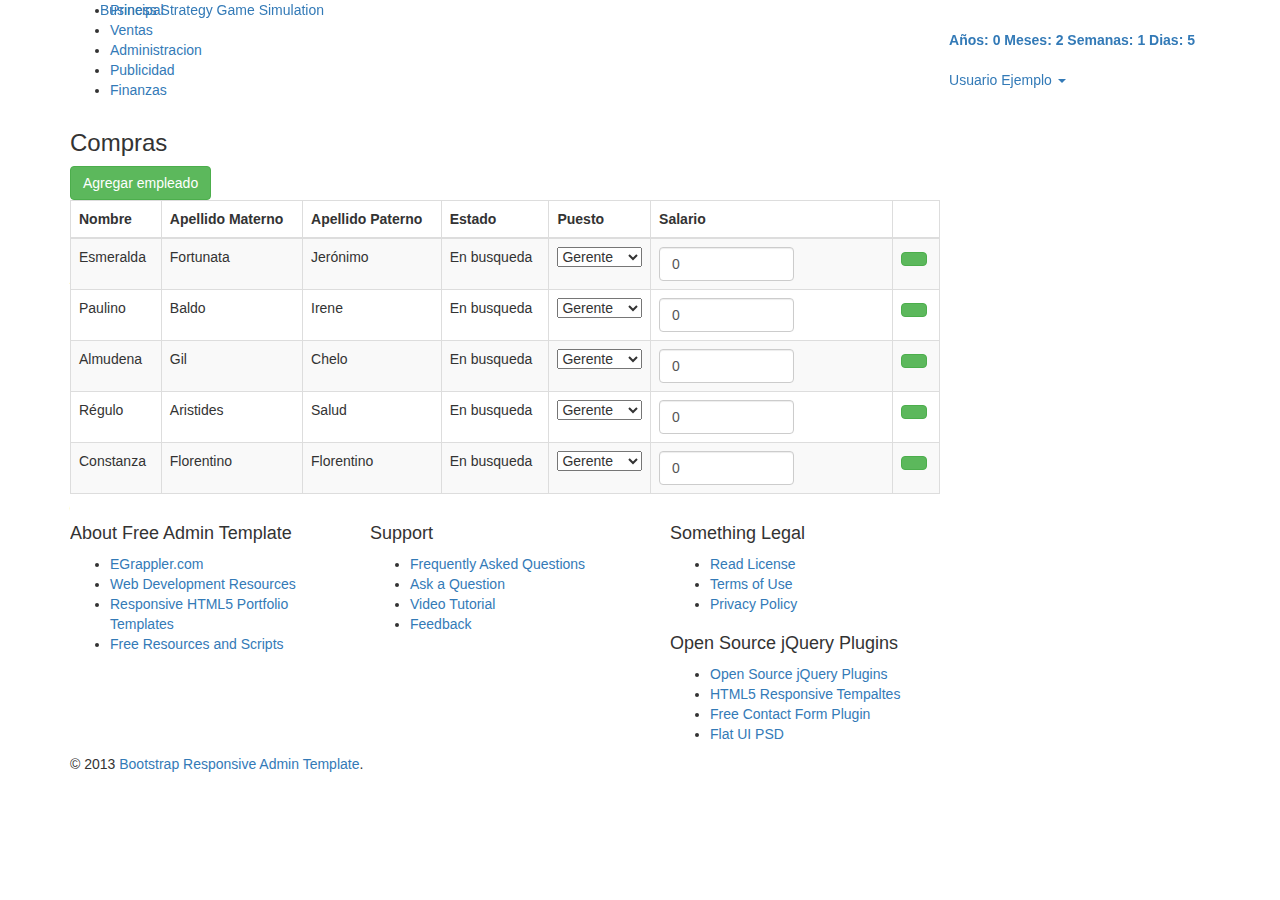
==== Admon.html @ 19e6af53 "Generar clientes automaticos" ====
<!DOCTYPE html>
<html lang="es-MX">
<head>
    <meta charset="utf-8">
    <title>Business Strategy Game Simulation</title>
    <meta name="viewport" content="width=device-width, initial-scale=1.0, maximum-scale=1.0, user-scalable=no">
    <meta name="apple-mobile-web-app-capable" content="yes">
    <link href="css/bootstrap.min.css" rel="stylesheet">
    <link href="css/bootstrap-responsive.min.css" rel="stylesheet">
    <link href="http://fonts.googleapis.com/css?family=Open+Sans:400italic,600italic,400,600" rel="stylesheet">
    <link href="css/font-awesome.css" rel="stylesheet">
    <link href="css/style.css" rel="stylesheet">
    <link href="css/pages/dashboard.css" rel="stylesheet">

</head>

<body>
    <div class="navbar navbar-fixed-top">
        <div class="navbar-inner">
            <div class="container">
                <a class="btn btn-navbar" data-toggle="collapse" data-target=".nav-collapse">
                    <span class="icon-bar"></span>
                    <span class="icon-bar"></span>
                    <span class="icon-bar"></span>
                </a>
                <a class="brand" href="index.html">Business Strategy Game Simulation
                </a>

                <div class="nav-collapse">
                    <ul class="nav pull-right">
                        <li class="dropdown">
                            <a class="dropdown-toggle" data-toggle="dropdown">
                                <i class="icon-time"></i>
                                <b id="tiempoJuego">Semanas: 0 Dias: 0</b>
                            </a>
                        </li>
                        <li class="dropdown">
                            <a href="#" class="dropdown-toggle" data-toggle="dropdown">
                                <i class="icon-user"></i>
                                Usuario Ejemplo
                                <b class="caret"></b>
                            </a>
                            <ul class="dropdown-menu">
                                <li>
                                    <a href="javascript:;">Cerrar sesion</a>
                                </li>
                            </ul>
                        </li>
                    </ul>
                </div>
            </div>
        </div>
    </div>

    <div class="subnavbar">
        <div class="subnavbar-inner">
            <div class="container">
                <ul class="mainnav">
                    <li>
                        <a href="index.html">
                            <i class="icon-dashboard"></i>
                            <span>Principal</span>
                        </a>
                    </li>
                    <li>
                        <a href="Ventas.html">
                            <i class="icon-bar-chart"></i>
                            <span>Ventas</span>
                        </a>
                    </li>
                    <li class="active">
                        <a href="Admon.html">
                            <i class="icon-file-text"></i>
                            <span>Administracion</span>
                        </a>
                    </li>
                    <li>
                        <a href="Publicidad.html">
                            <i class="icon-bullhorn"></i>
                            <span>Publicidad</span>
                        </a>
                    </li>
                    <li>
                        <a href="Finanzas.html">
                            <i class="icon-usd"></i>
                            <span>Finanzas</span>
                        </a>
                    </li>
                </ul>
            </div>

        </div>

    </div>

    <div class="main">
        <div class="main-inner">
            <div class="container">
                <div class="row">
                    <div class="span9">
                        <div class="widget-header">
                            <i class="icon-list-alt"></i>
                            <h3>Compras</h3>
                        </div>
                        <div class="widget-content">
                            <button class="btn btn-small btn-success" data-toggle="modal" data-target="#myModal">Agregar empleado</button>
                            <table class="table table-striped table-bordered">
                                <thead>
                                    <tr>
                                        <th>
                                            Nombre
                                        </th>
                                        <th>
                                            Apellido Materno
                                        </th>
                                        <th>
                                            Apellido Paterno
                                        </th>
                                        <th>
                                            Estado
                                        </th>
                                        <th>
                                            Puesto
                                        </th>
                                        <th>
                                            Salario
                                        </th>
                                        <th class="td-actions"></th>
                                    </tr>
                                </thead>
                                <tbody id="tablaEmpleados"></tbody>
                            </table>
                        </div>

                    </div>
                </div>

            </div>

        </div>

    </div>

    <div class="extra">
        <div class="extra-inner">
            <div class="container">
                <div class="row">
                    <div class="span3">
                        <h4>
                            About Free Admin Template</h4>
                        <ul>
                            <li>
                                <a href="javascript:;">EGrappler.com</a>
                            </li>
                            <li>
                                <a href="javascript:;">Web Development Resources</a>
                            </li>
                            <li>
                                <a href="javascript:;">Responsive HTML5 Portfolio Templates</a>
                            </li>
                            <li>
                                <a href="javascript:;">Free Resources and Scripts</a>
                            </li>
                        </ul>
                    </div>

                    <div class="span3">
                        <h4>
                            Support</h4>
                        <ul>
                            <li>
                                <a href="javascript:;">Frequently Asked Questions</a>
                            </li>
                            <li>
                                <a href="javascript:;">Ask a Question</a>
                            </li>
                            <li>
                                <a href="javascript:;">Video Tutorial</a>
                            </li>
                            <li>
                                <a href="javascript:;">Feedback</a>
                            </li>
                        </ul>
                    </div>

                    <div class="span3">
                        <h4>
                            Something Legal</h4>
                        <ul>
                            <li>
                                <a href="javascript:;">Read License</a>
                            </li>
                            <li>
                                <a href="javascript:;">Terms of Use</a>
                            </li>
                            <li>
                                <a href="javascript:;">Privacy Policy</a>
                            </li>
                        </ul>
                    </div>

                    <div class="span3">
                        <h4>
                            Open Source jQuery Plugins</h4>
                        <ul>
                            <li>
                                <a href="http://www.egrappler.com">Open Source jQuery Plugins</a>
                            </li>
                            <li>
                                <a href="http://www.egrappler.com;">HTML5 Responsive Tempaltes</a>
                            </li>
                            <li>
                                <a href="http://www.egrappler.com;">Free Contact Form Plugin</a>
                            </li>
                            <li>
                                <a href="http://www.egrappler.com;">Flat UI PSD</a>
                            </li>
                        </ul>
                    </div>

                </div>

            </div>

        </div>

    </div>

    <div class="footer">
        <div class="footer-inner">
            <div class="container">
                <div class="row">
                    <div class="span12">
                        &copy; 2013
                        <a href="http://www.egrappler.com/">Bootstrap Responsive Admin Template</a>.
                    </div>

                </div>

            </div>

        </div>

    </div>

    <div id="myModal" class="modal fade" role="dialog">
        <div class="modal-dialog">

            <div class="modal-content">
                <div class="modal-header">
                    <button type="button" class="close" data-dismiss="modal">&times;</button>
                    <h4 class="modal-title">Agregar nuevo empleado</h4>
                </div>
                <div class="modal-body" align="center">
                    <p><input type="text" placeholder="Nombre" id="txtNombre"></p>
                    <p><input type="text" placeholder="Apellido Materno" id="txtAm"></p>
                    <p><input type="text" placeholder="Apellido Paterno" id="txtAp"></p>
                </div>
                <div class="modal-footer">
                    <button type="button" class="btn btn-success" data-dismiss="modal" onClick="$(this).AgregarEmpleado();">Aceptar</button>
                    <button type="button" class="btn btn-default" data-dismiss="modal">Cancelar</button>
                </div>
            </div>

        </div>
    </div>

    <script src="js/jquery-1.7.2.min.js"></script>
    <script src="js/excanvas.min.js"></script>
    <script src="js/chart.min.js" type="text/javascript"></script>
    <script src="js/bootstrap.js"></script>
    <script language="javascript" type="text/javascript" src="js/full-calendar/fullcalendar.min.js"></script>

    <script src="js/base.js"></script>
    <script src="js/pasoTiempo.js"></script>

    <script>
        window.onbeforeunload = confirmExit;
        if (sessionStorage.getItem("empleados") == null) {
            var emp1 = [
                "Esmeralda",
                "Fortunata",
                "Jerónimo",
                0,
                0,
                0
            ];
            var emp2 = [
                "Paulino",
                "Baldo",
                "Irene",
                0,
                0,
                0
            ];
            var emp3 = [
                "Almudena",
                "Gil",
                "Chelo",
                0,
                0,
                0
            ];
            var emp4 = [
                "Régulo",
                "Aristides",
                "Salud",
                0,
                0,
                0
            ];
            var emp5 = [
                "Constanza",
                "Florentino",
                "Florentino",
                0,
                0,
                0
            ];
            var empleados = new Array(emp1, emp2, emp3, emp4, emp5);
        } else {

            var empleados = JSON.parse(sessionStorage.getItem("empleados"));

        }
        if (sessionStorage.getItem("datosTabla") == null) {
            var data = [];
        } else {

            var data = JSON.parse(sessionStorage.getItem("datosTabla"));

        }
        if (sessionStorage.getItem("datosXAnio") == null) {
            var dataAnios = [];
        } else {

            var dataAnios = JSON.parse(sessionStorage.getItem("datosXAnio"));

        }

        if (sessionStorage.getItem("prendasStock") == null) {
            var pren1 = ["Tenis", "Converse", 0, 0];
            var prendasStock = new Array(pren1);
        } else {

            var prendasStock = JSON.parse(sessionStorage.getItem("prendasStock"));

        }

        if (sessionStorage.getItem("prendasCompra") == null) {
            var prencomp1 = ["Tenis", "Converse", 700, 100];
            var prendasCompra = new Array(prencomp1);
        } else {

            var prendasCompra = JSON.parse(sessionStorage.getItem("prendasCompra"));
        }

        if (sessionStorage.dinero) {
            dinero = Number(sessionStorage.dinero);
        } else {

            dinero = 70000;
        }

        if (sessionStorage.dias) {
            dias = Number(sessionStorage.dias);
        } else {

            dias = 0;

        }
        if (sessionStorage.semanas) {
            semanas = Number(sessionStorage.semanas);
        } else {

            semanas = 0;

        }
        if (sessionStorage.meses) {
            meses = Number(sessionStorage.meses);
        } else {

            meses = 0;

        }
        if (sessionStorage.anios) {
            anios = Number(sessionStorage.anios);
        } else {

            anios = 0;

        }
        $("#tiempoJuego").text("Años: " + anios + " Meses: " + meses + " Semanas: " + semanas + " Dias: " + dias);

        for (var i = 0; i < empleados.length; i++) {
            var act = empleados[i];
            var nombre = act[0];
            var ap = act[1];
            var am = act[2];
            if (act[3] == 0) {
                var estado = "En busqueda";
            } else {
                var estado = "Contratado ";
            }
            if (act[4] == 0) {
                var codSelectAct = '<select style="width: 100%" id="Selec' + i + '"><option value="Gerente" selected>Gerente</option><option value="Almacen">Almacen</option><option value="Cajero">Cajero</option></select>';
            } else if (act[4] == 1) {
                var codSelectAct = '<select style="width: 100%" id="Selec' + i + '"><option value="Gerente">Gerente</option><option value="Almacen" selected>Almacen</option><option value="Cajero">Cajero</option></select>';
            } else {
                var codSelectAct = '<select style="width: 100%" id="Selec' + i + '"><option value="Gerente">Gerente</option><option value="Almacen">Almacen</option><option value="Cajero" selected>Cajero</option></select>';
            }

            var codSalario = '<input type="number" min="0" class="form-control" value="' + act[5] + '" style="width:60%" id="Sal' + i + '">';

            if (act[3] == 0) {
                $('<tr class="Reg R' + i + '"><td>' + nombre + '</td><td>' + ap + '</td><td>' + am + '</td><td>' + estado + '</td><td>' + codSelectAct + '</td><td>' + codSalario + '</td><td class="td-actions"><button class="btn btn-small btn-success" onClick="$(this).Contratar(' + i + ');"><i class="btn-icon-only icon-ok"></i></button></td></tr>').appendTo('#tablaEmpleados');
            } else {
                $('<tr class="Reg R' + i + '"><td>' + nombre + '</td><td>' + ap + '</td><td>' + am + '</td><td>' + estado + '</td><td>' + codSelectAct + '</td><td>' + codSalario + '</td><td class="td-actions"><button class="btn btn-small btn-primary" onClick="$(this).Actualizar(' + i + ');"><i class="btn-icon-only icon-refresh"></i></button><button class="btn btn-small btn-danger" onClick="$(this).Despedir(' + i + ');"><i class="btn-icon-only icon-remove"></i></button></td></tr>').appendTo('#tablaEmpleados');
            }

        }

        if (anios < 2) {
            totalPagaEmpleados = 0;
            for (var i = 0; i < empleados.length; i++) {
                var act = empleados[i];
                if (act[3] == 1) {

                    totalPagaEmpleados = totalPagaEmpleados + act[5];
                }
            }

            var inter = setInterval(function() {

                if (anios == 2) {
                    clearInterval(inter);
                    dias = dias - 1;
                }

                generarVentasDia();

                if (dias >= 7) {
                    dias = 0;
                    semanas = semanas + 1;
                    if (semanas >= 5) {
                        semanas = 1;

                        dinero = dinero - totalPagaEmpleados;
                        for (var i = 0; i < prendasCompra.length; i++) {
                            masStock = Math.floor((Math.random() * 20) + 0);
                            prendasCompra[i][3] = prendasCompra[i][3] + masStock;
                        }
                        meses = meses + 1;
                        data.push(0);
                        if (meses >= 13) {
                            meses = 1;
                            anios = anios + 1;
                            var arrAux = new Array(data[0], data[1], data[2], data[3], data[4], data[5], data[6], data[7], data[8], data[9], data[10], data[11]);
                            dataAnios.push(arrAux);
                            data.length = 0;
                            data.push(0);
                        }
                    }
                }
                dias = dias + 1;
                $("#tiempoJuego").text("Años: " + anios + " Meses: " + meses + " Semanas: " + semanas + " Dias: " + dias);

            }, pasoDeTiempo);
        }
        $.fn.Contratar = function(id) {
            empleados[id][3] = 1;
            var puesto = $("#Selec" + id).val();
            if (puesto == "Gerente") {
                empleados[id][4] = 0;
            } else if (puesto == "Almacen") {
                empleados[id][4] = 1;
            } else {
                empleados[id][4] = 2;
            }
            var salar = parseInt($("#Sal" + id).val());
            empleados[id][5] = salar;
            var act = empleados[id];
            var nombre = act[0];
            var ap = act[1];
            var am = act[2];
            var estado = "Contratado";

            if (act[4] == 0) {
                var codSelectAct = '<select style="width: 100%" id="Selec' + id + '"><option value="Gerente" selected>Gerente</option><option value="Almacen">Almacen</option><option value="Cajero">Cajero</option></select>';
            } else if (act[4] == 1) {
                var codSelectAct = '<select style="width: 100%" id="Selec' + id + '"><option value="Gerente">Gerente</option><option value="Almacen" selected>Almacen</option><option value="Cajero">Cajero</option></select>';
            } else {
                var codSelectAct = '<select style="width: 100%" id="Selec' + id + '"><option value="Gerente">Gerente</option><option value="Almacen">Almacen</option><option value="Cajero" selected>Cajero</option></select>';
            }
            totalPagaEmpleados = 0;
            for (var i = 0; i < empleados.length; i++) {
                var act = empleados[i];
                if (act[3] == 1) {

                    totalPagaEmpleados = totalPagaEmpleados + act[5];
                }
            }

            var codSalario = '<input type="number" min="0" class="form-control" value="' + salar + '" style="width:60%" id="Sal' + id + '">';
            $('tr.R' + id).replaceWith('<tr class="Reg R' + id + '"><td>' + nombre + '</td><td>' + ap + '</td><td>' + am + '</td><td>' + estado + '</td><td>' + codSelectAct + '</td><td>' + codSalario + '</td><td class="td-actions"><button class="btn btn-small btn-primary" onClick="$(this).Actualizar(' + id + ');"><i class="btn-icon-only icon-refresh"></i></button><button class="btn btn-small btn-danger" onClick="$(this).Despedir(' + id + ');"><i class="btn-icon-only icon-remove"></i></button></td></tr>');
        };

        $.fn.Actualizar = function(id) {
            var puesto = $("#Selec" + id).val();
            if (puesto == "Gerente") {
                empleados[id][4] = 0;
            } else if (puesto == "Almacen") {
                empleados[id][4] = 1;
            } else {
                empleados[id][4] = 2;
            }
            var salar = parseInt($("#Sal" + id).val());
            empleados[id][5] = salar;
            var act = empleados[id];
            var nombre = act[0];
            var ap = act[1];
            var am = act[2];
            var estado = "Contratado";

            if (act[4] == 0) {
                var codSelectAct = '<select style="width: 100%" id="Selec' + id + '"><option value="Gerente" selected>Gerente</option><option value="Almacen">Almacen</option><option value="Cajero">Cajero</option></select>';
            } else if (act[4] == 1) {
                var codSelectAct = '<select style="width: 100%" id="Selec' + id + '"><option value="Gerente">Gerente</option><option value="Almacen" selected>Almacen</option><option value="Cajero">Cajero</option></select>';
            } else {
                var codSelectAct = '<select style="width: 100%" id="Selec' + id + '"><option value="Gerente">Gerente</option><option value="Almacen">Almacen</option><option value="Cajero" selected>Cajero</option></select>';
            }
            totalPagaEmpleados = 0;
            for (var i = 0; i < empleados.length; i++) {
                var act = empleados[i];
                if (act[3] == 1) {

                    totalPagaEmpleados = totalPagaEmpleados + act[5];
                }
            }

            var codSalario = '<input type="number" min="0" class="form-control" value="' + salar + '" style="width:60%" id="Sal' + id + '">';
            $('tr.R' + id).replaceWith('<tr class="Reg R' + id + '"><td>' + nombre + '</td><td>' + ap + '</td><td>' + am + '</td><td>' + estado + '</td><td>' + codSelectAct + '</td><td>' + codSalario + '</td><td class="td-actions"><button class="btn btn-small btn-primary" onClick="$(this).Actualizar(' + id + ');"><i class="btn-icon-only icon-refresh"></i></button><button class="btn btn-small btn-danger" onClick="$(this).Despedir(' + id + ');"><i class="btn-icon-only icon-remove"></i></button></td></tr>');
        };

        $.fn.Despedir = function(id) {
            empleados[id][3] = 0;
            empleados[id][5] = 0;
            var act = empleados[id];
            var nombre = act[0];
            var ap = act[1];
            var am = act[2];
            var estado = "En busqueda";

            if (act[4] == 0) {
                var codSelectAct = '<select style="width: 100%" id="Selec' + id + '"><option value="Gerente" selected>Gerente</option><option value="Almacen">Almacen</option><option value="Cajero">Cajero</option></select>';
            } else if (act[4] == 1) {
                var codSelectAct = '<select style="width: 100%" id="Selec' + id + '"><option value="Gerente">Gerente</option><option value="Almacen" selected>Almacen</option><option value="Cajero">Cajero</option></select>';
            } else {
                var codSelectAct = '<select style="width: 100%" id="Selec' + id + '"><option value="Gerente">Gerente</option><option value="Almacen">Almacen</option><option value="Cajero" selected>Cajero</option></select>';
            }

            var codSalario = '<input type="number" min="0" class="form-control" value="' + act[5] + '" style="width:60%" id="Sal' + id + '">';
            $('tr.R' + id).replaceWith('<tr class="Reg R' + id + '"><td>' + nombre + '</td><td>' + ap + '</td><td>' + am + '</td><td>' + estado + '</td><td>' + codSelectAct + '</td><td>' + codSalario + '</td><td class="td-actions"><button class="btn btn-small btn-success" onClick="$(this).Contratar(' + id + ');"><i class="btn-icon-only icon-ok"></i></button></td></tr>');
        };

        $.fn.AgregarEmpleado = function() {
            var nombre = $("#txtNombre").val();
            var am = $("#txtAm").val();
            var ap = $("#txtAp").val();
            var empnuevo = [
                nombre,
                am,
                ap,
                0,
                0,
                0
            ];
            var sig = empleados.length;
            empleados.push(empnuevo);
            var estado = "En busqueda";

            var codSelectAct = '<select style="width: 100%" id="Selec' + sig + '"><option value="Gerente" selected>Gerente</option><option value="Almacen">Almacen</option><option value="Cajero">Cajero</option></select>';

            var codSalario = '<input type="number" min="0" class="form-control" value="' + 0 + '" style="width:60%" id="Sal' + sig + '">';
            $('<tr class="Reg R' + sig + '"><td>' + nombre + '</td><td>' + ap + '</td><td>' + am + '</td><td>' + estado + '</td><td>' + codSelectAct + '</td><td>' + codSalario + '</td><td class="td-actions"><button class="btn btn-small btn-success" onClick="$(this).Contratar(' + sig + ');"><i class="btn-icon-only icon-ok"></i></button></td></tr>').appendTo('#tablaEmpleados');
            $("#txtNombre").val('');
            $("#txtAm").val('');
            $("#txtAp").val('');

        };

        function generarVentasDia() {
            personas = Math.floor((Math.random() * 200) + 10);

            for (var y = 1; y <= personas; y++) {
                probEntrar = Math.random();

                if ((probEntrar >= 0) && (probEntrar <= 0.1)) {
                    for (var i = 0; i < prendasStock.length; i++) {
                        compra = 1;
                        while (compra == 1) {
                            probComprar = Math.random();
                            if ((probComprar >= 0) && (probComprar <= 0.05)) {
                                if (prendasStock[i][2] > 0) {
                                    data[meses - 1] = data[meses - 1] + 1;
                                    prendasStock[i][2] = prendasStock[i][2] - 1;
                                    dinero = dinero + prendasStock[i][3];
                                    volverComprar = Math.random();
                                    if ((volverComprar >= 0) && (volverComprar <= 0.02)) {
                                        compra = 1;
                                    } else {
                                        compra = 0;
                                    }

                                } else {
                                    compra = 0;
                                }
                            }
                        }

                    }
                }

            }

        }

        $('#myModal').on('shown.bs.modal', function() {
            $('#myInput').focus()
        })

        function confirmExit() {
            if (typeof(Storage) !== "undefined") {
                sessionStorage.dias = dias;
                sessionStorage.semanas = semanas;
                sessionStorage.meses = meses;
                sessionStorage.anios = anios;
                sessionStorage.dinero = dinero;
                sessionStorage.setItem("datosTabla", JSON.stringify(data));
                sessionStorage.setItem("datosXAnio", JSON.stringify(dataAnios));
                sessionStorage.setItem("empleados", JSON.stringify(empleados));
                sessionStorage.setItem("prendasStock", JSON.stringify(prendasStock));
                sessionStorage.setItem("prendasCompra", JSON.stringify(prendasCompra));
            } else {
                return ("Actualize su navegador, o de lo contrario el juego no funcionará");
            }

        }
    </script>

</body>
</html>
---- css/style.css ----
.datos
{
	border-radius: 4px;
	background-color:  #ffffff;
	margin: 100px auto;
	width: 320px;
	-webki-border-radius: 4px;
	-moz-border-radius: 4px;
}

h1
{
	font-family: sans-serif;
	font-size: 30px;
	color: #0B3861;
}

#colorB
{
	background-color: #0B3861;
}
---- css/pages/dashboard.css ----
/*------------------------------------------------------------------
Bootstrap Admin Template by EGrappler.com
------------------------------------------------------------------*/



/*------------------------------------------------------------------
[1. Shortcuts / .shortcuts]
*/

.shortcuts {
	text-align: center;	
}

.shortcuts .shortcut { 
	width: 22.50%;
	display: inline-block;
	padding: 12px 0;
	margin: 0 .9% 1em;
	vertical-align: top;	
	
	text-decoration: none;
	
	background: #f9f6f1;
	
	border-radius: 5px;
}

.shortcuts .shortcut .shortcut-icon {
	margin-top: .25em;
	margin-bottom: .25em;
	
	font-size: 32px;
	color: #545454;
}

.shortcuts .shortcut:hover {
	background: #00ba8b;
}

.shortcuts .shortcut:hover span{
	color: #fff;
}

.shortcuts .shortcut:hover .shortcut-icon {
	color: #fff;
}

.shortcuts .shortcut-label {
	display: block;
	
	font-weight: 400;
	color: #545454;
}



/*------------------------------------------------------------------
[2. Stats / .stats]
*/

.stats {
	width: 100%;
	display: table;
	padding: 0 0 0 10px;
	margin-top: .5em;
	margin-bottom: 1.9em;
}

.stats .stat {
	display: table-cell;
	width: 40%;
	vertical-align: top;
	
	font-size: 11px;
	font-weight: bold;
	color: #999;
}

.stat-value {
	display: block;
	margin-bottom: .55em;
	
	font-size: 30px;
	font-weight: bold;
	letter-spacing: -2px;
	color: #444;
}

.stat-time {
	text-align: center;
	padding-top: 1.5em;
}

.stat-time .stat-value {
	color: #19bc9c;
	font-size: 40px;
}

.stats #donut-chart {
	height: 100px;
	margin-left: -20px;	
}





/*------------------------------------------------------------------
[3. News Item / .news-items]
*/

.news-items {
	margin: 1em 0 0;
}

.news-items li {
	display: table;
	padding: 0 2em 0 1.5em;
	padding-bottom: 1em;
	margin-bottom: 1em;
	border-bottom: 1px dotted #CCC;
}

.news-items li:last-child { padding-bottom: 0; border: none; }

.news-item-date {
	display: table-cell;
}

.news-item-detail {
	display: table-cell;
}

.news-item-title {
	font-size: 13px;
	font-weight: 600;
}

.news-item-date {
	width: 75px;
	vertical-align: middle;
	text-align: center;
	
}

.news-item-day {
	display: block;
	margin-bottom: .25em;
	
	font-size: 24px;
	color: #888;
}

.news-item-preview {
	margin-bottom: 0;
	
	color: #777;
}

.news-item-month {
	display: block;
	padding-right: 1px;	
	
	font-size: 12px;
	font-weight: 600;
	color: #888;
}



/*------------------------------------------------------------------
[4. Action Table / .action-table]
*/

.action-table .btn-small {
	padding: 4px 5px 5px;
	
	font-size: 10px;
}

.action-table .td-actions { 
	width: 80px; 
	
	text-align: center; 
}

	.action-table .td-actions .btn { 
		margin-right: .5em;		
	}
	
	.action-table .td-actions .btn:last-child { 
		margin-rigth: 0; 		
	}
	
	
	
#big_stats 
{ 
	width: 100%; 
	display: table;
	margin-top: 1.5em;
	
	
}

.big-stats-container .widget-content {
	border:0;
}

#big_stats .stat
{
	width: 25%;
	height: 90px;
	text-align: center;
	display: table-cell;
	padding: 0;
	position: relative;
	
	border-right: 1px solid #CCC;
	border-left: 1px solid #FFF;
}
#big_stats  i { font-size:30px; display:block; line-height: 40px; color:#b2afaa;}
#big_stats .stat:hover i {color:#19bc9c;}

h6.bigstats{margin: 20px;
border-bottom: 1px solid #eee;
padding-bottom: 20px;
margin-bottom: 26px;}

#big_stats .stat:first-child {
	border-left: none;
}

#big_stats .stat:last-child {
	border-right: none;
}

#big_stats .stat h4
{
	font-size: 11px;
	font-weight: bold;
	color: #777;
	margin-bottom: 1.5em;
}

#big_stats .stat .value
{
	font-size: 45px;
	font-weight: bold;
	color: #545454;
	line-height: 1em;
}



@media all and (max-width: 950px) and (min-width: 1px) {
	
	#big_stats {
		display: block;
		margin-bottom: -40px;
	}
	
	#big_stats .stat {
		width: 49%;
		display: block;
		margin-bottom: 3em;
		float: left;
	}	
	
	#big_stats .stat:nth-child(2) {
		border-right: none;
	}
	
	#big_stats .stat:nth-child(3) {
		border-left: none;
	}
	
}

@media (max-width: 767px) {
	#big_stats .stat .value {
		font-size: 40px;
	}
}
	
	
	
	
@media (max-width: 979px) {
	
	.shortcuts .shortcut {
		width: 31%;
	}
}


@media (max-width: 480px) {
	
	.stats .stat {
		
		margin-bottom: 3em;
	}
	
	.stats .stat .stat-value {
		margin-bottom: .15em;
		
		font-size: 20px;
	}
	
	.stats {
		float: left;
		
		display: block;
		
		margin-bottom: 0;
	}
	
	#chart-stats {
		margin: 2em 0 1em;		
	}
	
	.shortcuts .shortcut {
		width: 48%;
	}
}
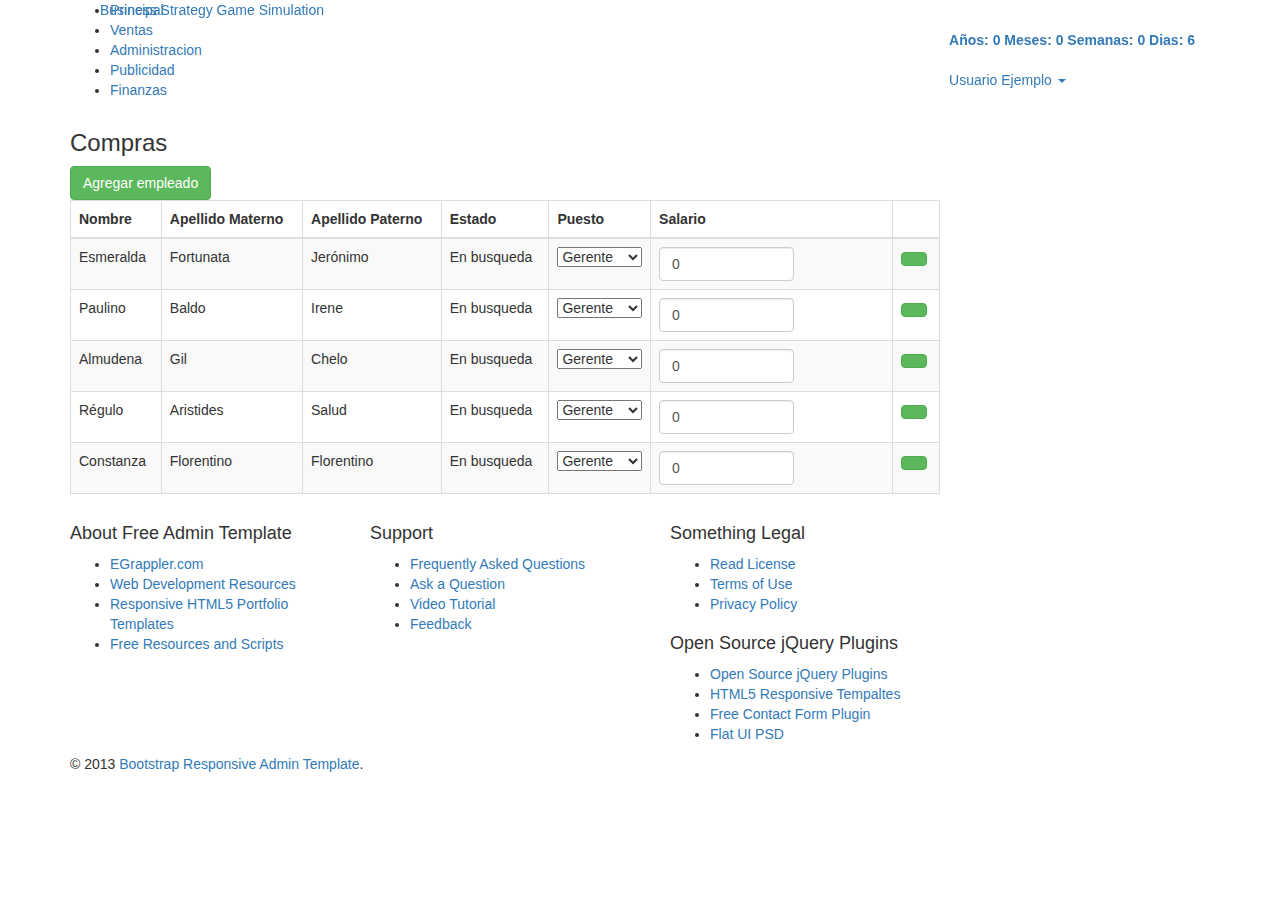
==== commit a0f2079d: "Modulo publicidad hecho sin cobro mensual" ====
--- a/Admon.html
+++ b/Admon.html
@@ -323,6 +323,13 @@
             var empleados = JSON.parse(sessionStorage.getItem("empleados"));
 
         }
+        if (sessionStorage.getItem("catPublicidad") == null) {
+          pub1 = ["Internet", "Publicidad en facebook", 500];
+
+          var catPublicidad = new Array(pub1);
+        } else {
+            var catPublicidad = JSON.parse(sessionStorage.getItem("catPublicidad"));
+        }
         if (sessionStorage.getItem("datosTabla") == null) {
             var data = [];
         } else {
@@ -631,16 +638,17 @@
 
         function confirmExit() {
             if (typeof(Storage) !== "undefined") {
-                sessionStorage.dias = dias;
-                sessionStorage.semanas = semanas;
-                sessionStorage.meses = meses;
-                sessionStorage.anios = anios;
-                sessionStorage.dinero = dinero;
-                sessionStorage.setItem("datosTabla", JSON.stringify(data));
-                sessionStorage.setItem("datosXAnio", JSON.stringify(dataAnios));
-                sessionStorage.setItem("empleados", JSON.stringify(empleados));
-                sessionStorage.setItem("prendasStock", JSON.stringify(prendasStock));
-                sessionStorage.setItem("prendasCompra", JSON.stringify(prendasCompra));
+              sessionStorage.dias = dias;
+              sessionStorage.semanas = semanas;
+              sessionStorage.meses = meses;
+              sessionStorage.anios = anios;
+              sessionStorage.dinero = dinero;
+              sessionStorage.setItem("datosTabla", JSON.stringify(data));
+              sessionStorage.setItem("datosXAnio", JSON.stringify(dataAnios));
+              sessionStorage.setItem("empleados", JSON.stringify(empleados));
+              sessionStorage.setItem("prendasStock", JSON.stringify(prendasStock));
+              sessionStorage.setItem("prendasCompra", JSON.stringify(prendasCompra));
+              sessionStorage.setItem("catPublicidad", JSON.stringify(catPublicidad));
             } else {
                 return ("Actualize su navegador, o de lo contrario el juego no funcionará");
             }
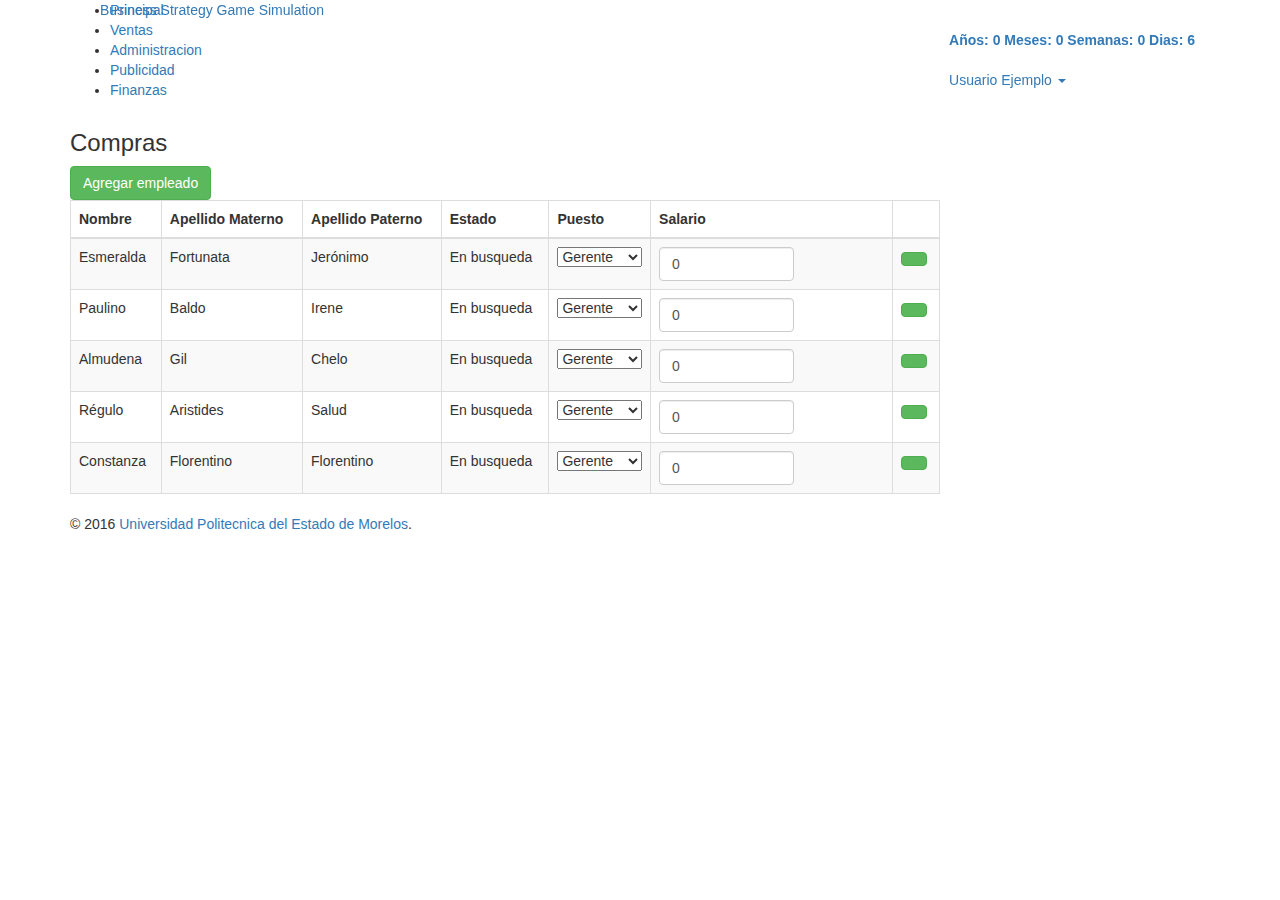
==== commit 188ae33c: "Eliminado html innecesario" ====
--- a/Admon.html
+++ b/Admon.html
@@ -142,87 +142,7 @@
     </div>
 
     <div class="extra">
-        <div class="extra-inner">
-            <div class="container">
-                <div class="row">
-                    <div class="span3">
-                        <h4>
-                            About Free Admin Template</h4>
-                        <ul>
-                            <li>
-                                <a href="javascript:;">EGrappler.com</a>
-                            </li>
-                            <li>
-                                <a href="javascript:;">Web Development Resources</a>
-                            </li>
-                            <li>
-                                <a href="javascript:;">Responsive HTML5 Portfolio Templates</a>
-                            </li>
-                            <li>
-                                <a href="javascript:;">Free Resources and Scripts</a>
-                            </li>
-                        </ul>
-                    </div>
-
-                    <div class="span3">
-                        <h4>
-                            Support</h4>
-                        <ul>
-                            <li>
-                                <a href="javascript:;">Frequently Asked Questions</a>
-                            </li>
-                            <li>
-                                <a href="javascript:;">Ask a Question</a>
-                            </li>
-                            <li>
-                                <a href="javascript:;">Video Tutorial</a>
-                            </li>
-                            <li>
-                                <a href="javascript:;">Feedback</a>
-                            </li>
-                        </ul>
-                    </div>
-
-                    <div class="span3">
-                        <h4>
-                            Something Legal</h4>
-                        <ul>
-                            <li>
-                                <a href="javascript:;">Read License</a>
-                            </li>
-                            <li>
-                                <a href="javascript:;">Terms of Use</a>
-                            </li>
-                            <li>
-                                <a href="javascript:;">Privacy Policy</a>
-                            </li>
-                        </ul>
-                    </div>
-
-                    <div class="span3">
-                        <h4>
-                            Open Source jQuery Plugins</h4>
-                        <ul>
-                            <li>
-                                <a href="http://www.egrappler.com">Open Source jQuery Plugins</a>
-                            </li>
-                            <li>
-                                <a href="http://www.egrappler.com;">HTML5 Responsive Tempaltes</a>
-                            </li>
-                            <li>
-                                <a href="http://www.egrappler.com;">Free Contact Form Plugin</a>
-                            </li>
-                            <li>
-                                <a href="http://www.egrappler.com;">Flat UI PSD</a>
-                            </li>
-                        </ul>
-                    </div>
-
-                </div>
-
-            </div>
-
-        </div>
+
 
     </div>
 
@@ -231,8 +151,8 @@
             <div class="container">
                 <div class="row">
                     <div class="span12">
-                        &copy; 2013
-                        <a href="http://www.egrappler.com/">Bootstrap Responsive Admin Template</a>.
+                        &copy; 2016
+                        <a href="http://www.upemor.edu.mx/">Universidad Politecnica del Estado de Morelos</a>.
                     </div>
 
                 </div>
@@ -324,9 +244,9 @@
 
         }
         if (sessionStorage.getItem("catPublicidad") == null) {
-          pub1 = ["Internet", "Publicidad en facebook", 500];
-
-          var catPublicidad = new Array(pub1);
+            pub1 = ["Internet", "Publicidad en facebook", 500];
+
+            var catPublicidad = new Array(pub1);
         } else {
             var catPublicidad = JSON.parse(sessionStorage.getItem("catPublicidad"));
         }
@@ -437,6 +357,12 @@
                 }
             }
 
+            totalPagaPublicidad = 0;
+            for (var i = 0; i < catPublicidad.length; i++) {
+                var act = catPublicidad[i];
+                totalPagaPublicidad = totalPagaPublicidad + act[2];
+            }
+
             var inter = setInterval(function() {
 
                 if (anios == 2) {
@@ -452,7 +378,7 @@
                     if (semanas >= 5) {
                         semanas = 1;
 
-                        dinero = dinero - totalPagaEmpleados;
+                        dinero = dinero - totalPagaEmpleados - totalPagaPublicidad;
                         for (var i = 0; i < prendasCompra.length; i++) {
                             masStock = Math.floor((Math.random() * 20) + 0);
                             prendasCompra[i][3] = prendasCompra[i][3] + masStock;
@@ -568,6 +494,14 @@
 
             var codSalario = '<input type="number" min="0" class="form-control" value="' + act[5] + '" style="width:60%" id="Sal' + id + '">';
             $('tr.R' + id).replaceWith('<tr class="Reg R' + id + '"><td>' + nombre + '</td><td>' + ap + '</td><td>' + am + '</td><td>' + estado + '</td><td>' + codSelectAct + '</td><td>' + codSalario + '</td><td class="td-actions"><button class="btn btn-small btn-success" onClick="$(this).Contratar(' + id + ');"><i class="btn-icon-only icon-ok"></i></button></td></tr>');
+            totalPagaEmpleados = 0;
+            for (var i = 0; i < empleados.length; i++) {
+                var act = empleados[i];
+                if (act[3] == 1) {
+
+                    totalPagaEmpleados = totalPagaEmpleados + act[5];
+                }
+            }
         };
 
         $.fn.AgregarEmpleado = function() {
@@ -638,17 +572,17 @@
 
         function confirmExit() {
             if (typeof(Storage) !== "undefined") {
-              sessionStorage.dias = dias;
-              sessionStorage.semanas = semanas;
-              sessionStorage.meses = meses;
-              sessionStorage.anios = anios;
-              sessionStorage.dinero = dinero;
-              sessionStorage.setItem("datosTabla", JSON.stringify(data));
-              sessionStorage.setItem("datosXAnio", JSON.stringify(dataAnios));
-              sessionStorage.setItem("empleados", JSON.stringify(empleados));
-              sessionStorage.setItem("prendasStock", JSON.stringify(prendasStock));
-              sessionStorage.setItem("prendasCompra", JSON.stringify(prendasCompra));
-              sessionStorage.setItem("catPublicidad", JSON.stringify(catPublicidad));
+                sessionStorage.dias = dias;
+                sessionStorage.semanas = semanas;
+                sessionStorage.meses = meses;
+                sessionStorage.anios = anios;
+                sessionStorage.dinero = dinero;
+                sessionStorage.setItem("datosTabla", JSON.stringify(data));
+                sessionStorage.setItem("datosXAnio", JSON.stringify(dataAnios));
+                sessionStorage.setItem("empleados", JSON.stringify(empleados));
+                sessionStorage.setItem("prendasStock", JSON.stringify(prendasStock));
+                sessionStorage.setItem("prendasCompra", JSON.stringify(prendasCompra));
+                sessionStorage.setItem("catPublicidad", JSON.stringify(catPublicidad));
             } else {
                 return ("Actualize su navegador, o de lo contrario el juego no funcionará");
             }
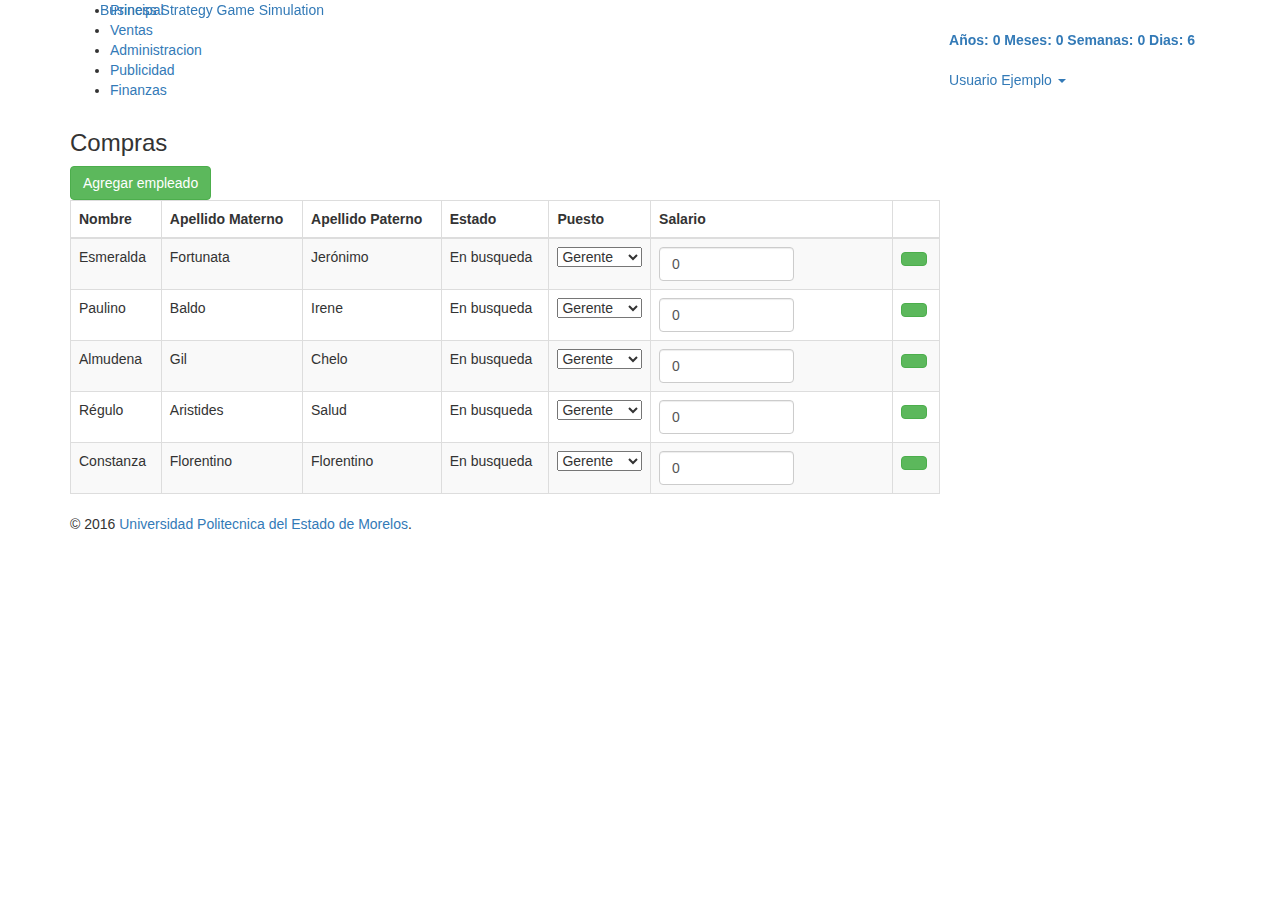
==== commit faf56353: "Limitacion de modulos a 2 años" ====
--- a/Admon.html
+++ b/Admon.html
@@ -141,10 +141,7 @@
 
     </div>
 
-    <div class="extra">
-
-
-    </div>
+    <div class="extra"></div>
 
     <div class="footer">
         <div class="footer-inner">
@@ -287,6 +284,13 @@
         } else {
 
             dinero = 70000;
+        }
+
+        if (sessionStorage.personasEntrantes) {
+            personasEntrantes = Number(sessionStorage.personasEntrantes);
+        } else {
+
+            personasEntrantes = 0;
         }
 
         if (sessionStorage.dias) {
@@ -401,133 +405,166 @@
             }, pasoDeTiempo);
         }
         $.fn.Contratar = function(id) {
-            empleados[id][3] = 1;
-            var puesto = $("#Selec" + id).val();
-            if (puesto == "Gerente") {
-                empleados[id][4] = 0;
-            } else if (puesto == "Almacen") {
-                empleados[id][4] = 1;
+            if (anios < 2) {
+                empleados[id][3] = 1;
+                var puesto = $("#Selec" + id).val();
+                if (puesto == "Gerente") {
+                    empleados[id][4] = 0;
+                } else if (puesto == "Almacen") {
+                    empleados[id][4] = 1;
+                } else {
+                    empleados[id][4] = 2;
+                }
+                var salar = parseInt($("#Sal" + id).val());
+                empleados[id][5] = salar;
+                var act = empleados[id];
+                var nombre = act[0];
+                var ap = act[1];
+                var am = act[2];
+                var estado = "Contratado";
+
+                if (act[4] == 0) {
+                    var codSelectAct = '<select style="width: 100%" id="Selec' + id + '"><option value="Gerente" selected>Gerente</option><option value="Almacen">Almacen</option><option value="Cajero">Cajero</option></select>';
+                } else if (act[4] == 1) {
+                    var codSelectAct = '<select style="width: 100%" id="Selec' + id + '"><option value="Gerente">Gerente</option><option value="Almacen" selected>Almacen</option><option value="Cajero">Cajero</option></select>';
+                } else {
+                    var codSelectAct = '<select style="width: 100%" id="Selec' + id + '"><option value="Gerente">Gerente</option><option value="Almacen">Almacen</option><option value="Cajero" selected>Cajero</option></select>';
+                }
+                totalPagaEmpleados = 0;
+                for (var i = 0; i < empleados.length; i++) {
+                    var act = empleados[i];
+                    if (act[3] == 1) {
+
+                        totalPagaEmpleados = totalPagaEmpleados + act[5];
+                    }
+                }
+
+                var codSalario = '<input type="number" min="0" class="form-control" value="' + salar + '" style="width:60%" id="Sal' + id + '">';
+                $('tr.R' + id).replaceWith('<tr class="Reg R' + id + '"><td>' + nombre + '</td><td>' + ap + '</td><td>' + am + '</td><td>' + estado + '</td><td>' + codSelectAct + '</td><td>' + codSalario + '</td><td class="td-actions"><button class="btn btn-small btn-primary" onClick="$(this).Actualizar(' + id + ');"><i class="btn-icon-only icon-refresh"></i></button><button class="btn btn-small btn-danger" onClick="$(this).Despedir(' + id + ');"><i class="btn-icon-only icon-remove"></i></button></td></tr>');
             } else {
-                empleados[id][4] = 2;
-            }
-            var salar = parseInt($("#Sal" + id).val());
-            empleados[id][5] = salar;
-            var act = empleados[id];
-            var nombre = act[0];
-            var ap = act[1];
-            var am = act[2];
-            var estado = "Contratado";
-
-            if (act[4] == 0) {
-                var codSelectAct = '<select style="width: 100%" id="Selec' + id + '"><option value="Gerente" selected>Gerente</option><option value="Almacen">Almacen</option><option value="Cajero">Cajero</option></select>';
-            } else if (act[4] == 1) {
-                var codSelectAct = '<select style="width: 100%" id="Selec' + id + '"><option value="Gerente">Gerente</option><option value="Almacen" selected>Almacen</option><option value="Cajero">Cajero</option></select>';
+                $('#Selec' + id).val("Gerente");
+                $('#Sal' + id).val(0);
+            }
+        };
+
+        $.fn.Actualizar = function(id) {
+            if (anios < 2) {
+                var puesto = $("#Selec" + id).val();
+                if (puesto == "Gerente") {
+                    empleados[id][4] = 0;
+                } else if (puesto == "Almacen") {
+                    empleados[id][4] = 1;
+                } else {
+                    empleados[id][4] = 2;
+                }
+                var salar = parseInt($("#Sal" + id).val());
+                empleados[id][5] = salar;
+                var act = empleados[id];
+                var nombre = act[0];
+                var ap = act[1];
+                var am = act[2];
+                var estado = "Contratado";
+
+                if (act[4] == 0) {
+                    var codSelectAct = '<select style="width: 100%" id="Selec' + id + '"><option value="Gerente" selected>Gerente</option><option value="Almacen">Almacen</option><option value="Cajero">Cajero</option></select>';
+                } else if (act[4] == 1) {
+                    var codSelectAct = '<select style="width: 100%" id="Selec' + id + '"><option value="Gerente">Gerente</option><option value="Almacen" selected>Almacen</option><option value="Cajero">Cajero</option></select>';
+                } else {
+                    var codSelectAct = '<select style="width: 100%" id="Selec' + id + '"><option value="Gerente">Gerente</option><option value="Almacen">Almacen</option><option value="Cajero" selected>Cajero</option></select>';
+                }
+                totalPagaEmpleados = 0;
+                for (var i = 0; i < empleados.length; i++) {
+                    var act = empleados[i];
+                    if (act[3] == 1) {
+
+                        totalPagaEmpleados = totalPagaEmpleados + act[5];
+                    }
+                }
+
+                var codSalario = '<input type="number" min="0" class="form-control" value="' + salar + '" style="width:60%" id="Sal' + id + '">';
+                $('tr.R' + id).replaceWith('<tr class="Reg R' + id + '"><td>' + nombre + '</td><td>' + ap + '</td><td>' + am + '</td><td>' + estado + '</td><td>' + codSelectAct + '</td><td>' + codSalario + '</td><td class="td-actions"><button class="btn btn-small btn-primary" onClick="$(this).Actualizar(' + id + ');"><i class="btn-icon-only icon-refresh"></i></button><button class="btn btn-small btn-danger" onClick="$(this).Despedir(' + id + ');"><i class="btn-icon-only icon-remove"></i></button></td></tr>');
             } else {
-                var codSelectAct = '<select style="width: 100%" id="Selec' + id + '"><option value="Gerente">Gerente</option><option value="Almacen">Almacen</option><option value="Cajero" selected>Cajero</option></select>';
-            }
-            totalPagaEmpleados = 0;
-            for (var i = 0; i < empleados.length; i++) {
-                var act = empleados[i];
-                if (act[3] == 1) {
-
-                    totalPagaEmpleados = totalPagaEmpleados + act[5];
-                }
-            }
-
-            var codSalario = '<input type="number" min="0" class="form-control" value="' + salar + '" style="width:60%" id="Sal' + id + '">';
-            $('tr.R' + id).replaceWith('<tr class="Reg R' + id + '"><td>' + nombre + '</td><td>' + ap + '</td><td>' + am + '</td><td>' + estado + '</td><td>' + codSelectAct + '</td><td>' + codSalario + '</td><td class="td-actions"><button class="btn btn-small btn-primary" onClick="$(this).Actualizar(' + id + ');"><i class="btn-icon-only icon-refresh"></i></button><button class="btn btn-small btn-danger" onClick="$(this).Despedir(' + id + ');"><i class="btn-icon-only icon-remove"></i></button></td></tr>');
+                if (empleados[id][4] == 0) {
+                    puesto = "Gerente";
+                } else if (empleados[id][4] == 1) {
+                    puesto = "Almacen";
+                } else {
+                    puesto = "Cajero";
+                }
+                $('#Selec' + id).val(puesto);
+                $('#Sal' + id).val(empleados[id][5]);
+
+            }
         };
 
-        $.fn.Actualizar = function(id) {
-            var puesto = $("#Selec" + id).val();
-            if (puesto == "Gerente") {
-                empleados[id][4] = 0;
-            } else if (puesto == "Almacen") {
-                empleados[id][4] = 1;
+        $.fn.Despedir = function(id) {
+            if (anios < 2) {
+                empleados[id][3] = 0;
+                empleados[id][5] = 0;
+                var act = empleados[id];
+                var nombre = act[0];
+                var ap = act[1];
+                var am = act[2];
+                var estado = "En busqueda";
+
+                if (act[4] == 0) {
+                    var codSelectAct = '<select style="width: 100%" id="Selec' + id + '"><option value="Gerente" selected>Gerente</option><option value="Almacen">Almacen</option><option value="Cajero">Cajero</option></select>';
+                } else if (act[4] == 1) {
+                    var codSelectAct = '<select style="width: 100%" id="Selec' + id + '"><option value="Gerente">Gerente</option><option value="Almacen" selected>Almacen</option><option value="Cajero">Cajero</option></select>';
+                } else {
+                    var codSelectAct = '<select style="width: 100%" id="Selec' + id + '"><option value="Gerente">Gerente</option><option value="Almacen">Almacen</option><option value="Cajero" selected>Cajero</option></select>';
+                }
+
+                var codSalario = '<input type="number" min="0" class="form-control" value="' + act[5] + '" style="width:60%" id="Sal' + id + '">';
+                $('tr.R' + id).replaceWith('<tr class="Reg R' + id + '"><td>' + nombre + '</td><td>' + ap + '</td><td>' + am + '</td><td>' + estado + '</td><td>' + codSelectAct + '</td><td>' + codSalario + '</td><td class="td-actions"><button class="btn btn-small btn-success" onClick="$(this).Contratar(' + id + ');"><i class="btn-icon-only icon-ok"></i></button></td></tr>');
+                totalPagaEmpleados = 0;
+                for (var i = 0; i < empleados.length; i++) {
+                    var act = empleados[i];
+                    if (act[3] == 1) {
+
+                        totalPagaEmpleados = totalPagaEmpleados + act[5];
+                    }
+                }
             } else {
-                empleados[id][4] = 2;
-            }
-            var salar = parseInt($("#Sal" + id).val());
-            empleados[id][5] = salar;
-            var act = empleados[id];
-            var nombre = act[0];
-            var ap = act[1];
-            var am = act[2];
-            var estado = "Contratado";
-
-            if (act[4] == 0) {
-                var codSelectAct = '<select style="width: 100%" id="Selec' + id + '"><option value="Gerente" selected>Gerente</option><option value="Almacen">Almacen</option><option value="Cajero">Cajero</option></select>';
-            } else if (act[4] == 1) {
-                var codSelectAct = '<select style="width: 100%" id="Selec' + id + '"><option value="Gerente">Gerente</option><option value="Almacen" selected>Almacen</option><option value="Cajero">Cajero</option></select>';
-            } else {
-                var codSelectAct = '<select style="width: 100%" id="Selec' + id + '"><option value="Gerente">Gerente</option><option value="Almacen">Almacen</option><option value="Cajero" selected>Cajero</option></select>';
-            }
-            totalPagaEmpleados = 0;
-            for (var i = 0; i < empleados.length; i++) {
-                var act = empleados[i];
-                if (act[3] == 1) {
-
-                    totalPagaEmpleados = totalPagaEmpleados + act[5];
-                }
-            }
-
-            var codSalario = '<input type="number" min="0" class="form-control" value="' + salar + '" style="width:60%" id="Sal' + id + '">';
-            $('tr.R' + id).replaceWith('<tr class="Reg R' + id + '"><td>' + nombre + '</td><td>' + ap + '</td><td>' + am + '</td><td>' + estado + '</td><td>' + codSelectAct + '</td><td>' + codSalario + '</td><td class="td-actions"><button class="btn btn-small btn-primary" onClick="$(this).Actualizar(' + id + ');"><i class="btn-icon-only icon-refresh"></i></button><button class="btn btn-small btn-danger" onClick="$(this).Despedir(' + id + ');"><i class="btn-icon-only icon-remove"></i></button></td></tr>');
+                if (empleados[id][4] == 0) {
+                    puesto = "Gerente";
+                } else if (empleados[id][4] == 1) {
+                    puesto = "Almacen";
+                } else {
+                    puesto = "Cajero";
+                }
+                $('#Selec' + id).val(puesto);
+                $('#Sal' + id).val(empleados[id][5]);
+
+            }
         };
 
-        $.fn.Despedir = function(id) {
-            empleados[id][3] = 0;
-            empleados[id][5] = 0;
-            var act = empleados[id];
-            var nombre = act[0];
-            var ap = act[1];
-            var am = act[2];
-            var estado = "En busqueda";
-
-            if (act[4] == 0) {
-                var codSelectAct = '<select style="width: 100%" id="Selec' + id + '"><option value="Gerente" selected>Gerente</option><option value="Almacen">Almacen</option><option value="Cajero">Cajero</option></select>';
-            } else if (act[4] == 1) {
-                var codSelectAct = '<select style="width: 100%" id="Selec' + id + '"><option value="Gerente">Gerente</option><option value="Almacen" selected>Almacen</option><option value="Cajero">Cajero</option></select>';
-            } else {
-                var codSelectAct = '<select style="width: 100%" id="Selec' + id + '"><option value="Gerente">Gerente</option><option value="Almacen">Almacen</option><option value="Cajero" selected>Cajero</option></select>';
-            }
-
-            var codSalario = '<input type="number" min="0" class="form-control" value="' + act[5] + '" style="width:60%" id="Sal' + id + '">';
-            $('tr.R' + id).replaceWith('<tr class="Reg R' + id + '"><td>' + nombre + '</td><td>' + ap + '</td><td>' + am + '</td><td>' + estado + '</td><td>' + codSelectAct + '</td><td>' + codSalario + '</td><td class="td-actions"><button class="btn btn-small btn-success" onClick="$(this).Contratar(' + id + ');"><i class="btn-icon-only icon-ok"></i></button></td></tr>');
-            totalPagaEmpleados = 0;
-            for (var i = 0; i < empleados.length; i++) {
-                var act = empleados[i];
-                if (act[3] == 1) {
-
-                    totalPagaEmpleados = totalPagaEmpleados + act[5];
-                }
-            }
-        };
-
         $.fn.AgregarEmpleado = function() {
-            var nombre = $("#txtNombre").val();
-            var am = $("#txtAm").val();
-            var ap = $("#txtAp").val();
-            var empnuevo = [
-                nombre,
-                am,
-                ap,
-                0,
-                0,
-                0
-            ];
-            var sig = empleados.length;
-            empleados.push(empnuevo);
-            var estado = "En busqueda";
-
-            var codSelectAct = '<select style="width: 100%" id="Selec' + sig + '"><option value="Gerente" selected>Gerente</option><option value="Almacen">Almacen</option><option value="Cajero">Cajero</option></select>';
-
-            var codSalario = '<input type="number" min="0" class="form-control" value="' + 0 + '" style="width:60%" id="Sal' + sig + '">';
-            $('<tr class="Reg R' + sig + '"><td>' + nombre + '</td><td>' + ap + '</td><td>' + am + '</td><td>' + estado + '</td><td>' + codSelectAct + '</td><td>' + codSalario + '</td><td class="td-actions"><button class="btn btn-small btn-success" onClick="$(this).Contratar(' + sig + ');"><i class="btn-icon-only icon-ok"></i></button></td></tr>').appendTo('#tablaEmpleados');
-            $("#txtNombre").val('');
-            $("#txtAm").val('');
-            $("#txtAp").val('');
-
+            if (anios < 2) {
+                var nombre = $("#txtNombre").val();
+                var am = $("#txtAm").val();
+                var ap = $("#txtAp").val();
+                var empnuevo = [
+                    nombre,
+                    am,
+                    ap,
+                    0,
+                    0,
+                    0
+                ];
+                var sig = empleados.length;
+                empleados.push(empnuevo);
+                var estado = "En busqueda";
+
+                var codSelectAct = '<select style="width: 100%" id="Selec' + sig + '"><option value="Gerente" selected>Gerente</option><option value="Almacen">Almacen</option><option value="Cajero">Cajero</option></select>';
+
+                var codSalario = '<input type="number" min="0" class="form-control" value="' + 0 + '" style="width:60%" id="Sal' + sig + '">';
+                $('<tr class="Reg R' + sig + '"><td>' + nombre + '</td><td>' + ap + '</td><td>' + am + '</td><td>' + estado + '</td><td>' + codSelectAct + '</td><td>' + codSalario + '</td><td class="td-actions"><button class="btn btn-small btn-success" onClick="$(this).Contratar(' + sig + ');"><i class="btn-icon-only icon-ok"></i></button></td></tr>').appendTo('#tablaEmpleados');
+                $("#txtNombre").val('');
+                $("#txtAm").val('');
+                $("#txtAp").val('');
+
+            }
         };
 
         function generarVentasDia() {
@@ -537,6 +574,7 @@
                 probEntrar = Math.random();
 
                 if ((probEntrar >= 0) && (probEntrar <= 0.1)) {
+                    personasEntrantes = personasEntrantes + 1;
                     for (var i = 0; i < prendasStock.length; i++) {
                         compra = 1;
                         while (compra == 1) {
@@ -577,6 +615,7 @@
                 sessionStorage.meses = meses;
                 sessionStorage.anios = anios;
                 sessionStorage.dinero = dinero;
+                sessionStorage.personasEntrantes = personasEntrantes;
                 sessionStorage.setItem("datosTabla", JSON.stringify(data));
                 sessionStorage.setItem("datosXAnio", JSON.stringify(dataAnios));
                 sessionStorage.setItem("empleados", JSON.stringify(empleados));
